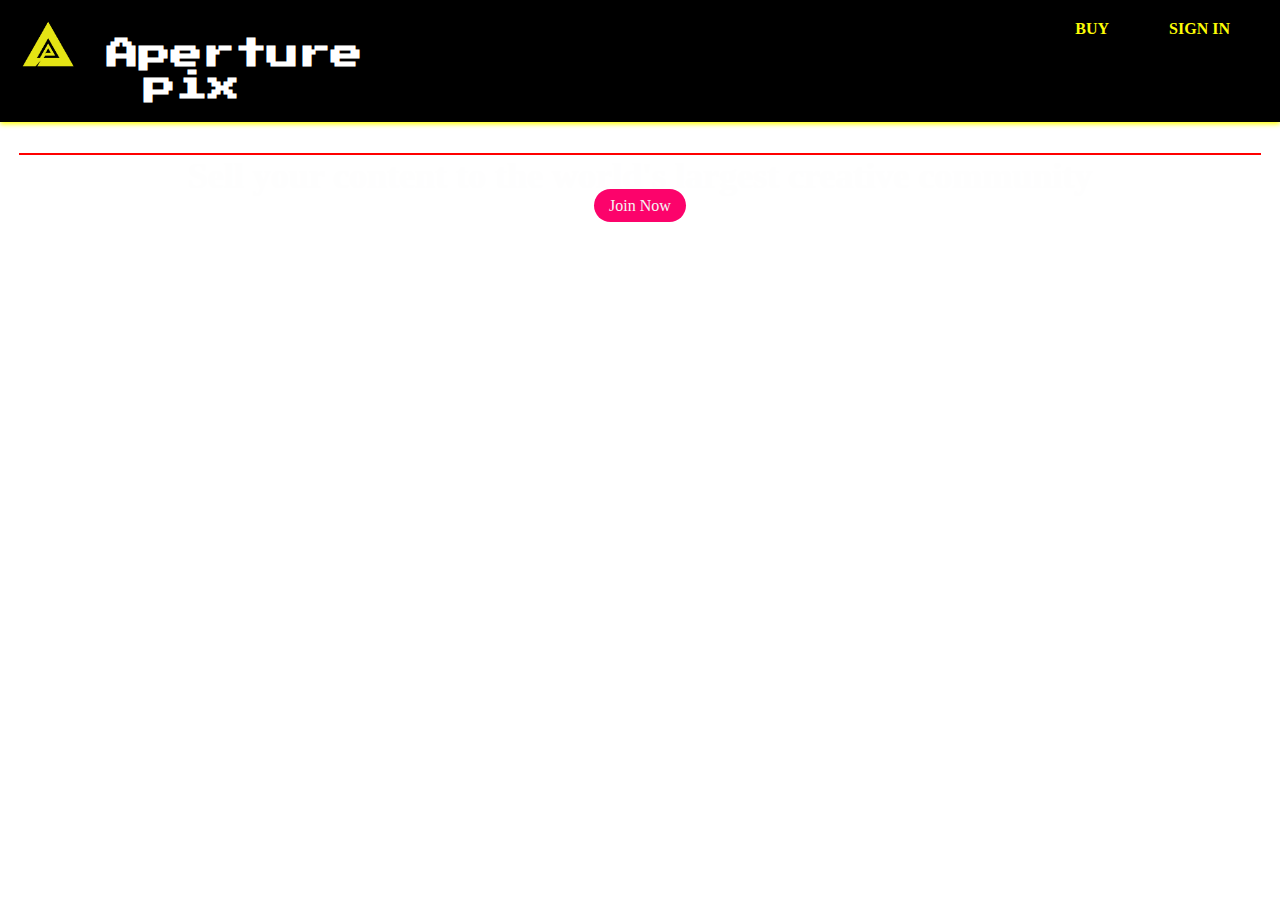
==== contributor.html @ b654cb73 "initial commit" ====
<!DOCTYPE html>
<html lang="en">
<head>
    <meta charset="UTF-8">
    <meta http-equiv="X-UA-Compatible" content="IE=edge">
    <meta name="viewport" content="width=device-width, initial-scale=1.0">
    <title>Document</title>
    <link rel="stylesheet" href="stylecont.css" type="">
    <style>
        .navbar{
            position: absolute;
            top:0em;

            background-color: black;
            box-shadow:0px 2px 5px yellow;
            height:60;
            width:1440;
        }
        header{
            width: 1440;
    height: 889;
    background-image: url('images\cover.jpg');
    background-position: bottom;
    background-size: cover;
    display: flex;
    align-items: center;
    justify-content: center;
        }
        .logo{
            font-family:"Press Start 2P";
            text-align: center;
            line-height: 1em;
            color:#ffff;
        }
        .png{
            line-height:0em;
        }
    </style>
</head>
<body>
    <nav class="navbar">
        <h1 class="logo"><img src='images\favicon.png' height="50" width="55" class="png"> Aperture <br>pix</h1>
        <ul class="nav-links">
            <li class="active"><a href="#"></a>BUY</li>
            <li class="active"><a href="#"></a>SIGN IN</li>
            
        </ul>
       
       </div>
    </nav>
    <header>
        <div class="header-content" >
            <h1>Expand your creative career with  Aperturepix</h1><hr color="red">
            <h2>Sell your content to the world's largest creative community</h2>
            <a href="#" class="ctn">Join Now</a>
        </div>
    </header>
    

</body>
</html>
---- stylecont.css ----
@import url('https://fonts.googleapis.com/css2?family=Press+Start+2P&display=swap');
* {
    margin: 0;
    padding: 0;
    box-sizing: border-box;
}
a {
    text-decoration: none;
}
ul {
    list-style: none;
}
.active {
    color: #fDFC06;
    text-decoration: NONE;
    font-family:Monstserrat;
    font-weight: bold;
    align-items:right;
}
body , html {
    overflow-x: hidden;
}

/* Navbar */
.navbar {
    position: absolute;
    top: 0;
    left: 0;
    display: flex;
    width: 100%;
    justify-content: space-between;
    padding: 20px;
    color: black;
}
.nav-links {
    display: flex;
    align-items:right;
}
.nav-links li {
    margin: 0 30px;
}

header {
    width: 1440;
    height: 889;
    background-image: url('images\cover.jpg');
    background-position: bottom;
    background-size: cover;
    display: flex;
    align-items: center;
    justify-content: center;
}
.header-content {
    margin-bottom: 200px;
    background-image:'images\cover.png';
    color:#fefefe;
    text-align: center;
}
.header-content h2 {
    font-size: 4vmin;
}
.line {
    width: 150px;
    height: 4px;
    background: #fc036b;
    margin: 10px auto;
    border-radius: 5px;
}
.header-content h1 {
    font-size: 7vmin;
    margin-top: 50px;
    margin-bottom: 30px;
}
.ctn {
    padding: 8px 15px;
    background: #fc036b;
    border-radius: 30px;
    color: whitesmoke;
}
.menu-btn,.close-btn{
    position: absolute;
    top: 30px;
    right: 30px;
    width: 30px;
    cursor: pointer;
    display: none;
}
/* Events */
section {
    width: 80%;
    margin: 80px auto;
}
.title {
    text-align: center;
    font-size: 4vmin;
    color: #49497e;
}
.row {
    display: flex;
    align-items: center;
    width: 100%;
    justify-content: space-between;
}
.row .col  {
    display: flex;
    flex-direction: column;
    align-items: center;
}
.events .row {
    margin-top: 50px;
}
h4 {
    font-size: 3vmin;
    color: #484872;
    margin: 20px auto;
}
p {
    color: #7c7c7c;
    padding: 0px 40px;
}
.events .ctn {
    margin-top: 30px;
}

.explore {
    width: 100%;
    height: 100vh;
    background-image: url('./img/bg2.png');
    background-position: center;
    background-size: cover;
    background-repeat: no-repeat;
    display: flex;
    align-items: center;
}
.explore-content {
    width: 60%;
    padding: 50px;
    color: whitesmoke;
    display: flex;
    align-items: center;
    flex-direction: column;
}
.explore-content h1 {
    font-size: 7vmin;
}
.explore-content .line{
    margin-bottom: 50px;
}
.explore-content p {
    color: rgb(221, 221, 221);
}
.explore-content .ctn {
    margin-top: 40px;
}

.content-col {
    width: 40%;
}
.image-col {
    width: 60%;
}
.tours .image-gallery{
    display: flex;
    flex-wrap: wrap;
    width: 100%;
    align-items: center;
}
.image-gallery img {
    max-width: 300px;
    margin: 10px;
}
.content-col h1{
    font-size: 7vmin;
    color: #484872;
}
.content-col .line {
    margin-left: -1px;
}
.content-col p {
    padding: 0;
    margin: 30px auto;
}
.content-col .ctn {
    margin-left: -100px;
}

.footer {
    width: 100%;
    min-height: 100px;
    padding: 20px 80px;
    margin: 0;
    background: #484872;
    text-align: center;
}
.footer p {
    color: whitesmoke;
    margin: 20px auto;
}


/* Mobile device */
@media only screen and (max-width:850px){
    .menu-btn {
        display: block;
    }
    .navbar {
        padding: 0;
    }
    .logo {
        position: absolute;
        top: 30px;
        left: 30px;
        font-family:'Press Start 2P';
        
    }
    .nav-links {
        flex-direction: column;
        width: 100%;
        height: 100vh;
        justify-content: center;
        background: #484872;
        margin-top: -900px;
        transition: all 0.5s ease;
    }
    .mobile-menu {
        margin-top: 0px;
        border-bottom-right-radius: 30%;
    }
    .nav-links li {
        margin: 30px auto;
    }
    /* Events */
    .row {
        flex-direction: column;
    }
    .row .col {
        margin: 20px auto;
    }
    .col img {
        max-width: 90%;
    }
    /* explore */
    .explore-content {
        width: 100%;
    }
    .tours .col {
        width: 100%;
    }
    .image-gallery {
        justify-content: center;
        align-items: center;
    }
    .image-gallery img {
        width: 90%;
    }
    .footer {
        padding: 10px;
    }
}

/* Animations */
img {
    transition: transform .3s ease;
}
img:hover {
    transform: scale(1.1);
}
.ctn:hover {
    background: whitesmoke;
    color: #fc036b;
    box-shadow: 2px 2px 5px #00000056;
}
li:hover {
    color: #fc036b;
    cursor: pointer;
}
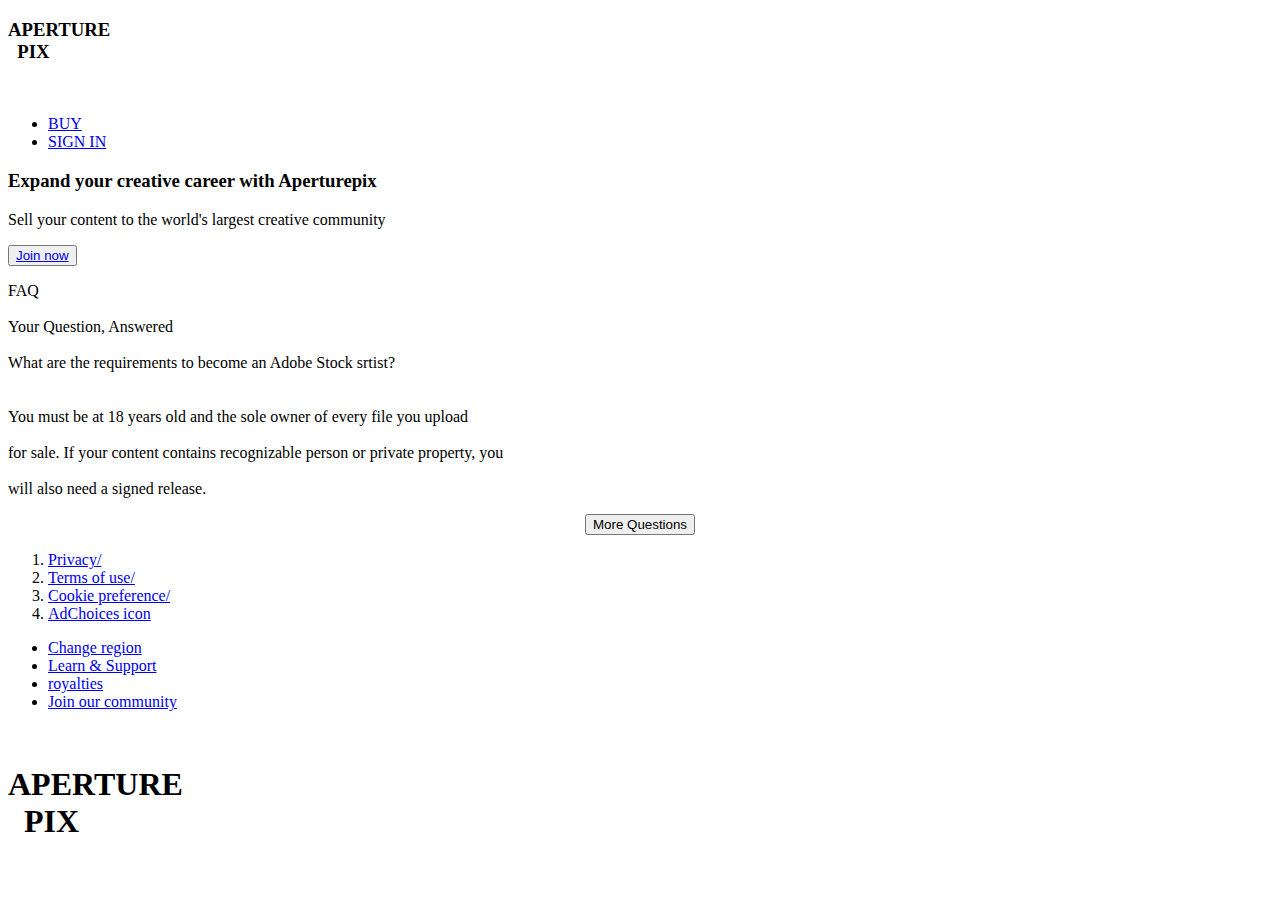
==== commit 74db613b: "CODE OF APERTURE PIX" ====
--- a/contributor.html
+++ b/contributor.html
@@ -1,61 +1,75 @@
-<!DOCTYPE html>
-<html lang="en">
-<head>
-    <meta charset="UTF-8">
-    <meta http-equiv="X-UA-Compatible" content="IE=edge">
-    <meta name="viewport" content="width=device-width, initial-scale=1.0">
-    <title>Document</title>
-    <link rel="stylesheet" href="stylecont.css" type="">
-    <style>
-        .navbar{
-            position: absolute;
-            top:0em;
-
-            background-color: black;
-            box-shadow:0px 2px 5px yellow;
-            height:60;
-            width:1440;
-        }
-        header{
-            width: 1440;
-    height: 889;
-    background-image: url('images\cover.jpg');
-    background-position: bottom;
-    background-size: cover;
-    display: flex;
-    align-items: center;
-    justify-content: center;
-        }
-        .logo{
-            font-family:"Press Start 2P";
-            text-align: center;
-            line-height: 1em;
-            color:#ffff;
-        }
-        .png{
-            line-height:0em;
-        }
-    </style>
-</head>
-<body>
-    <nav class="navbar">
-        <h1 class="logo"><img src='images\favicon.png' height="50" width="55" class="png"> Aperture <br>pix</h1>
-        <ul class="nav-links">
-            <li class="active"><a href="#"></a>BUY</li>
-            <li class="active"><a href="#"></a>SIGN IN</li>
-            
-        </ul>
-       
-       </div>
-    </nav>
-    <header>
-        <div class="header-content" >
-            <h1>Expand your creative career with  Aperturepix</h1><hr color="red">
-            <h2>Sell your content to the world's largest creative community</h2>
-            <a href="#" class="ctn">Join Now</a>
-        </div>
-    </header>
-    
-
-</body>
+<!DOCTYPE html>
+<html lang="en">
+
+<head>
+    <meta charset="UTF-8">
+    <meta http-equiv="X-UA-Compatible" content="IE=edge">
+    <meta name="viewport" content="width=device-width, initial-scale=1.0">
+    <title> Aperturepix contributor</title>
+    <link rel="stylesheet" href="css/style.css">
+    <link rel="stylesheet" media="screen and (max-width: 1170px)" href="css/phone.css">
+    <link rel="preconnect" href="https://fonts.gstatic.com">
+
+    
+
+    <link href="https://fonts.googleapis.com/css2?family=Abril+Fatface&family=Oswald&display=swap&family=Alata&family=Press+Start+2P&family=Roboto:wght@300&display=swap&family=Joan&display=swap" 
+    rel="stylesheet">
+    <link rel="shortcut icon" href="images\favicon.png">
+    </head>
+
+<body>
+    
+    
+    <nav id="menu">
+        <div id="menu-bar">
+            <h3>APERTURE <br>&nbsp;&nbsp;PIX</h3>
+            <img src="images/logo - Copy.jpg" alt="">
+            <ul>
+                <li class="item"><a href="#">BUY</a></li>
+                <li class="item"><a href="login.html">SIGN IN</a></li>
+            </ul>
+        </div>
+    </nav>
+
+    <section id="container">
+        <div id="container1">
+            <h3>Expand your creative career with Aperturepix</h3>
+            <p>Sell your content to the world's largest creative community</p>
+        </div>
+        <div id="container2">
+        <button class="btn"><a href="Sign Up.html">Join now</a></button>
+        </div>
+    </section>
+
+    <section id="box">
+        <div id="box1">
+            <p>FAQ<br><br>Your Question, Answered<br><br>What are the requirements to become an Adobe Stock srtist?<br>
+            <br><br>You must be at 18 years old and the sole owner of every file you upload<br><br>
+            for sale. If your content contains recognizable person or private property, you<br><br>will also need a 
+            signed release.</p>
+        </div>
+        <center><button class="btn">More Questions</button></center>
+    </section>
+
+    <section id="down">
+        <div id="down-box1">
+            <ol>
+                <li class="item"><a href="#">Privacy/</a></li>
+                <li class="item"><a href="#">Terms of use/</a></li>
+                <li class="item"><a href="#">Cookie preference/</a></li>
+                <li class="item"><a href="#">AdChoices icon</a></li>
+            </ol>
+        </div>
+        <div id="down-box">
+            <ul>
+                <li class="item"><a href="#">Change region</a></li>
+                <li class="item"><a href="#">Learn & Support</a></li>
+                <li class="item"><a href="#">royalties</a></li>
+                <li class="item"><a href="#">Join our community</a></li>
+            </ul>
+            <img src="images/logo.jpg" alt="">
+            <h1>APERTURE <br>&nbsp;&nbsp;PIX</h1>
+        </div>
+    </section>
+</body>
 </html>